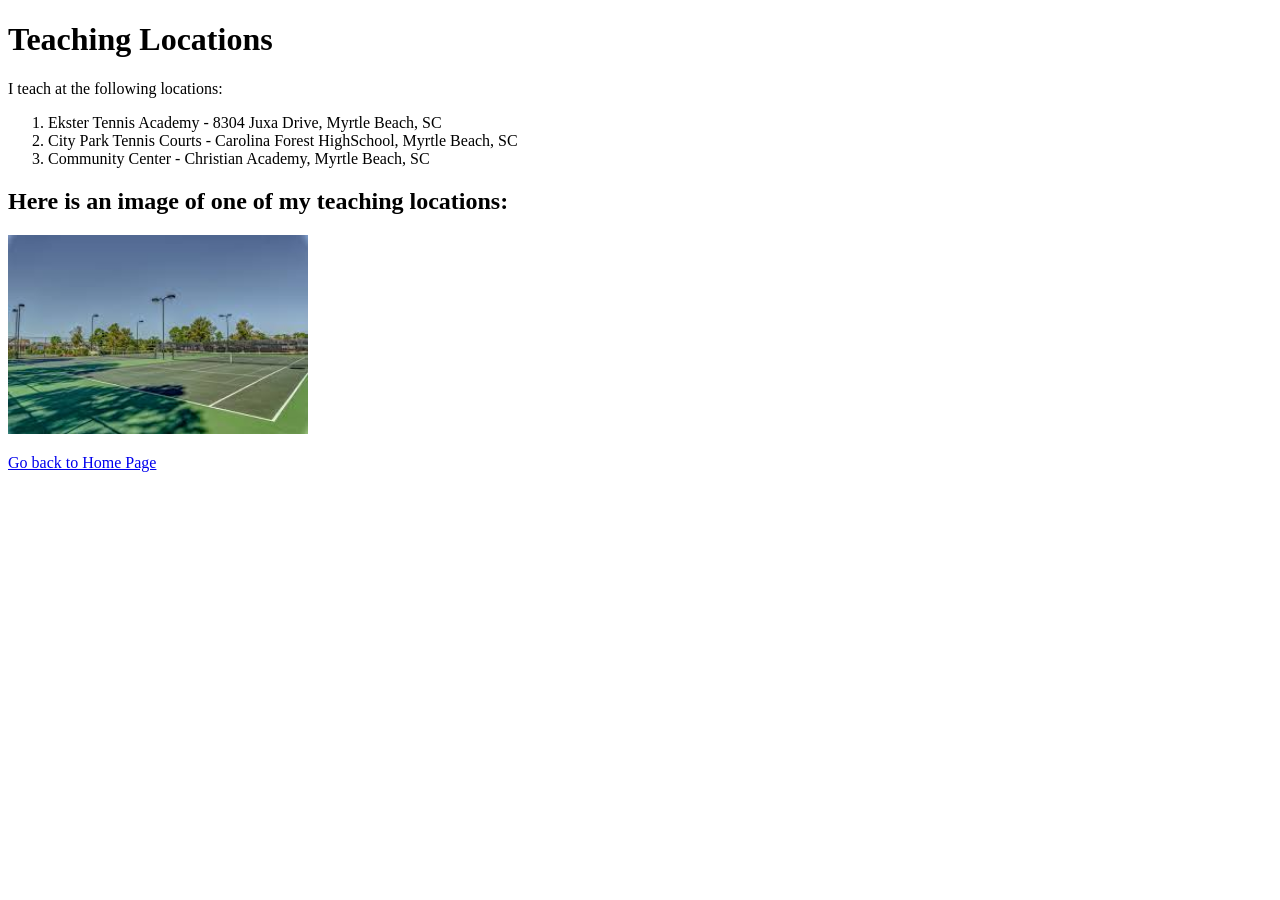
==== page2.html @ dcea82e3 "Added image and linked it properly. Co-authored-by: Copilot <copilot@github.com>" ====
<!DOCTYPE html>
<html lang="en">
<head>
    <meta charset="UTF-8">
    <title>Teaching Locations</title>
</head>
<body>

    <h1>Teaching Locations</h1>
    <p>I teach at the following locations:</p>

    <ol>
        <li>Ekster Tennis Academy - 8304 Juxa Drive, Myrtle Beach, SC</li>
        <li>City Park Tennis Courts - Carolina Forest HighSchool, Myrtle Beach, SC</li>
        <li>Community Center - Christian Academy, Myrtle Beach, SC</li>
    </ol>

    <h2>Here is an image of one of my teaching locations:</h2>
    <img src="Images/Tennis Courts.jpeg" alt="Tennis Court" width="300">

    <p>
        <a href="index.html">Go back to Home Page</a>
    </p>
</body>
</html>
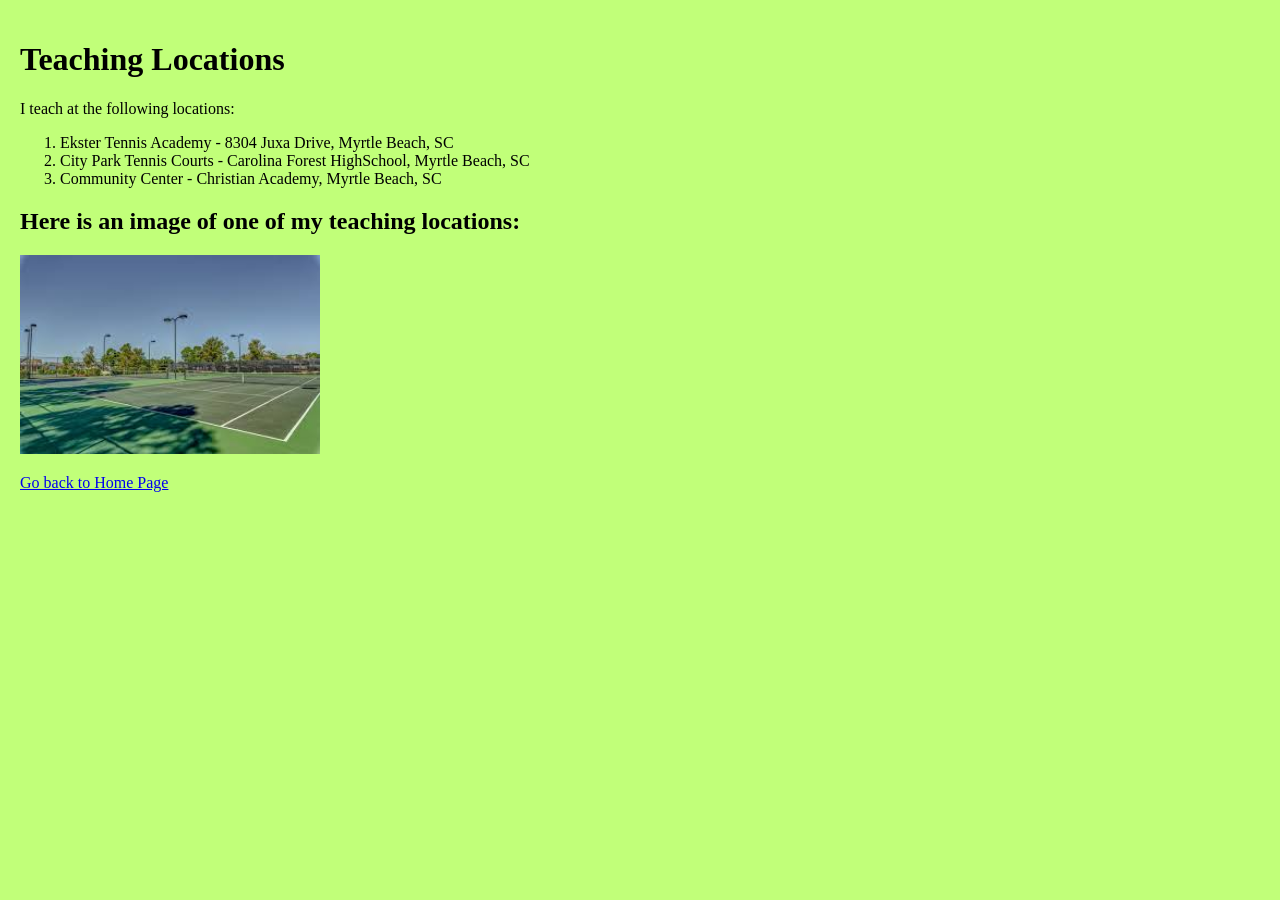
==== commit 4dde8e6b: "Changed background color to tennis ball color" ====
--- a/page2.html
+++ b/page2.html
@@ -2,11 +2,23 @@
 <html lang="en">
 <head>
     <meta charset="UTF-8">
+
+    <link rel="stylesheet" href="css/style.css">
+
     <title>Teaching Locations</title>
 </head>
 <body>
+    <!-- This is a list of my teaching locations  -->
+    
+<header>
+    <h1>Teaching Locations</h1>
+</header>
 
-    <h1>Teaching Locations</h1>
+<main>
+    
+
+
+<section>
     <p>I teach at the following locations:</p>
 
     <ol>
@@ -14,13 +26,25 @@
         <li>City Park Tennis Courts - Carolina Forest HighSchool, Myrtle Beach, SC</li>
         <li>Community Center - Christian Academy, Myrtle Beach, SC</li>
     </ol>
+</section>
 
+
+    <!-- This is an image of one of my teaching locations  -->
+<section>
     <h2>Here is an image of one of my teaching locations:</h2>
     <img src="Images/Tennis Courts.jpeg" alt="Tennis Court" width="300">
+</section>
 
+</main>
+    <!-- This is a link to go back to the home page  -->
+    
+<footer>
     <p>
         <a href="index.html">Go back to Home Page</a>
     </p>
+</footer>
+
+
 </body>
 </html>
 
--- a/css/style.css
+++ b/css/style.css
@@ -0,0 +1,8 @@
+body {
+    background-color: #c1ff79;
+    font-family:'Times New Roman', Times, serif;
+    font-size: 16px;
+    margin: 0;
+    padding: 20px;
+}
+
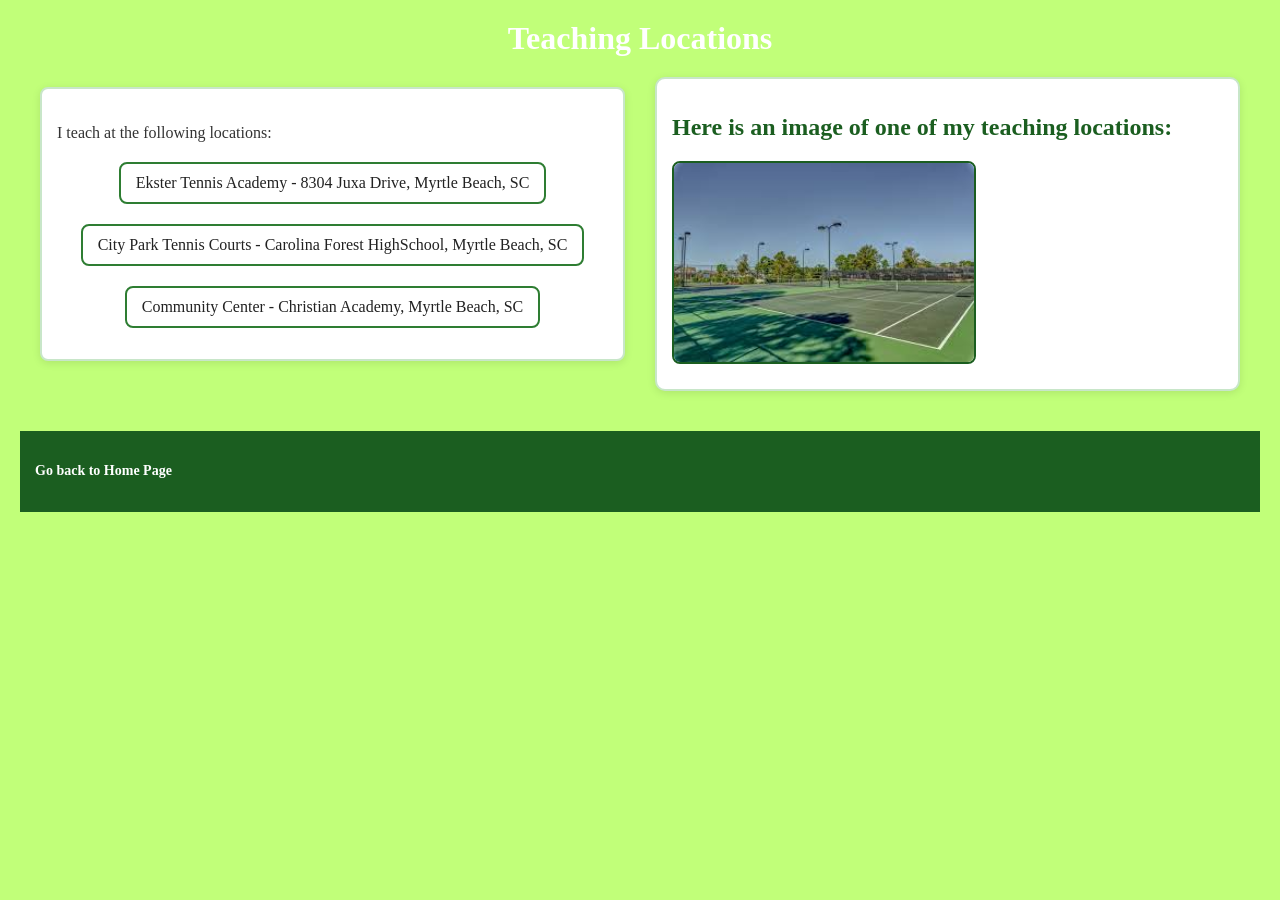
==== commit 8d4481d1: "Added many changes to css code after multiple attempts Co-authored-by: Copilot <copilot@github.com>" ====
--- a/page2.html
+++ b/page2.html
@@ -11,14 +11,14 @@
     <!-- This is a list of my teaching locations  -->
     
 <header>
-    <h1>Teaching Locations</h1>
+    <h1 class="section-title">Teaching Locations</h1>
 </header>
 
-<main>
+<main class="flex-container">
     
 
 
-<section>
+<section class="card image-section">
     <p>I teach at the following locations:</p>
 
     <ol>
@@ -30,7 +30,7 @@
 
 
     <!-- This is an image of one of my teaching locations  -->
-<section>
+<section class="card" id="img">
     <h2>Here is an image of one of my teaching locations:</h2>
     <img src="Images/Tennis Courts.jpeg" alt="Tennis Court" width="300">
 </section>
--- a/css/style.css
+++ b/css/style.css
@@ -1,8 +1,108 @@
 body {
     background-color: #c1ff79;
+    color: #222;
     font-family:'Times New Roman', Times, serif;
-    font-size: 16px;
     margin: 0;
     padding: 20px;
 }
 
+h1 {
+    text-align: center;
+    color: #1b5e20;
+}
+
+h2, h3 {
+    color: #1b5e20;
+}
+
+p {
+    line-height: 1.6;
+    text-align: left;
+    color: #333;
+}
+
+img {
+    display: block;
+    margin: 10px 0;
+    border: 2px solid #1b5e20;
+    border-radius: 8px;
+}
+
+ul, ol {
+    display: flex;
+    flex-wrap: wrap;
+    gap: 20px;
+    padding: 0;
+    list-style: none;
+    justify-content:center;
+}
+
+li {
+    background-color: #ffffff;
+    padding: 10px 15px;
+    border: 2px solid #2e7d32;
+    border-radius: 8px;
+    min-width: 150px;
+    text-align: center;
+}
+
+footer{
+    margin-top: 20px;
+    text-align: center;
+    font-size: 14px;
+    padding: 15px;
+    background-color: #1b5e20;
+}
+
+#big {
+    background-color: #1b5e20;
+    color: white;
+    padding: 25px;
+    text-align: center;
+}
+
+.section-title {
+    margin: 0;
+    color: white;
+}
+
+.flex-container {
+    display: flex;
+    gap: 30px;
+    padding: 20px;
+    align-items: flex-start;
+}
+
+.card {
+    background-color: white;
+    padding: 15px;
+    border-radius: 10px;
+    border: 2px solid #c8e6c9;
+    flex: 1;
+    box-shadow: 0 2px 8px rgba(0, 0, 0, 0.1);
+}
+
+#info {
+    border-left: 6px solid #1b5e20;
+}
+
+#courts {
+    border-left: 6px solid #2e7d32;
+}
+
+.image-section {
+    display: block;
+    margin-top: 10px;
+    border-radius: 8px;
+}
+
+footer a {
+    color: white;
+    text-decoration: none;
+    font-weight:bold;
+}
+
+#main-content {
+    max-width: 1000px;
+    margin: 0 auto;
+}
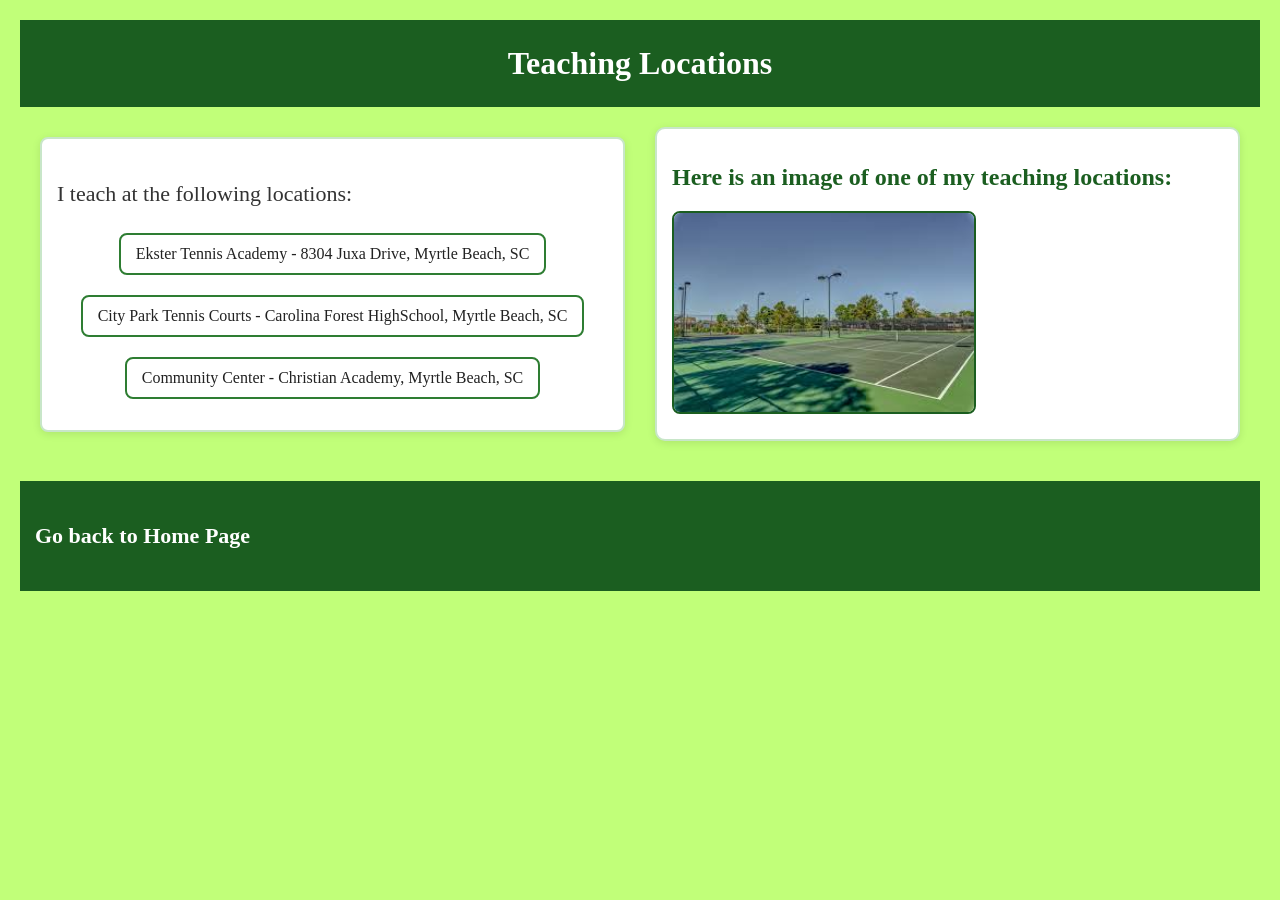
==== commit 80b2215b: "Added Heading color changes to second page" ====
--- a/page2.html
+++ b/page2.html
@@ -10,13 +10,12 @@
 <body>
     <!-- This is a list of my teaching locations  -->
     
-<header>
+<header id="big">
     <h1 class="section-title">Teaching Locations</h1>
 </header>
 
 <main class="flex-container">
     
-
 
 <section class="card image-section">
     <p>I teach at the following locations:</p>
--- a/css/style.css
+++ b/css/style.css
@@ -19,6 +19,7 @@
     line-height: 1.6;
     text-align: left;
     color: #333;
+    font-size: 22px;
 }
 
 img {
@@ -105,4 +106,17 @@
 #main-content {
     max-width: 1000px;
     margin: 0 auto;
-}+}
+
+@media (max-width: 600px) {
+  body {
+    font-size: 16px;
+  }
+}
+
+@media (max-width: 600px) {
+        .flex-container {
+          flex-direction: column;
+          align-items: center;
+        }
+    }
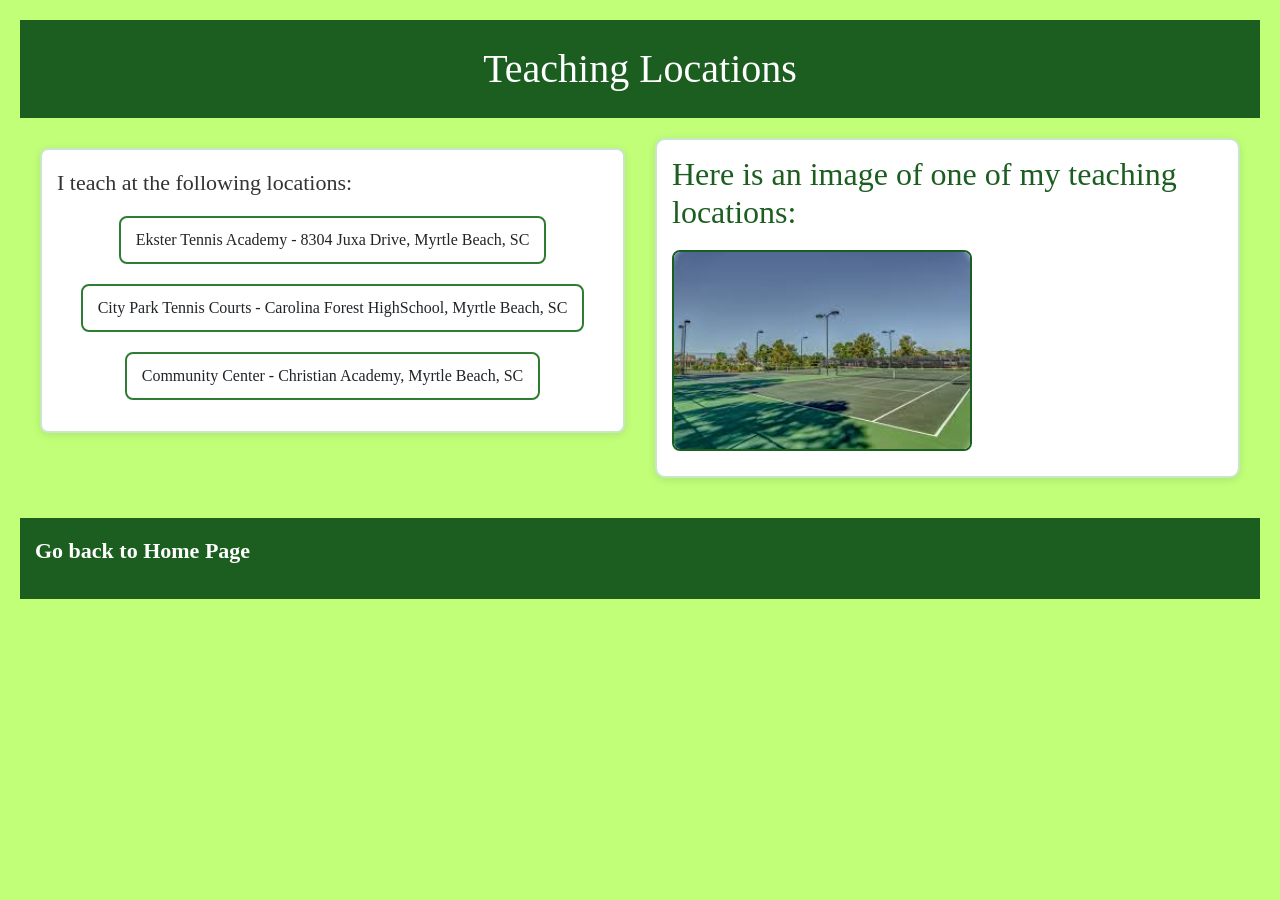
==== commit 047d663d: "Added bootstrap to html files" ====
--- a/page2.html
+++ b/page2.html
@@ -2,14 +2,16 @@
 <html lang="en">
 <head>
     <meta charset="UTF-8">
+
+      <link href="https://cdn.jsdelivr.net/npm/bootstrap@5.3.3/dist/css/bootstrap.min.css" rel="stylesheet" integrity="sha384-QWTKZyjpPEjISv5WaRU9OFeRpok6YctnYmDr5pNlyT2bRjXh0JMhjY6hW+ALEwIH" crossorigin="anonymous">
 
     <link rel="stylesheet" href="css/style.css">
 
     <title>Teaching Locations</title>
 </head>
 <body>
+
     <!-- This is a list of my teaching locations  -->
-    
 <header id="big">
     <h1 class="section-title">Teaching Locations</h1>
 </header>
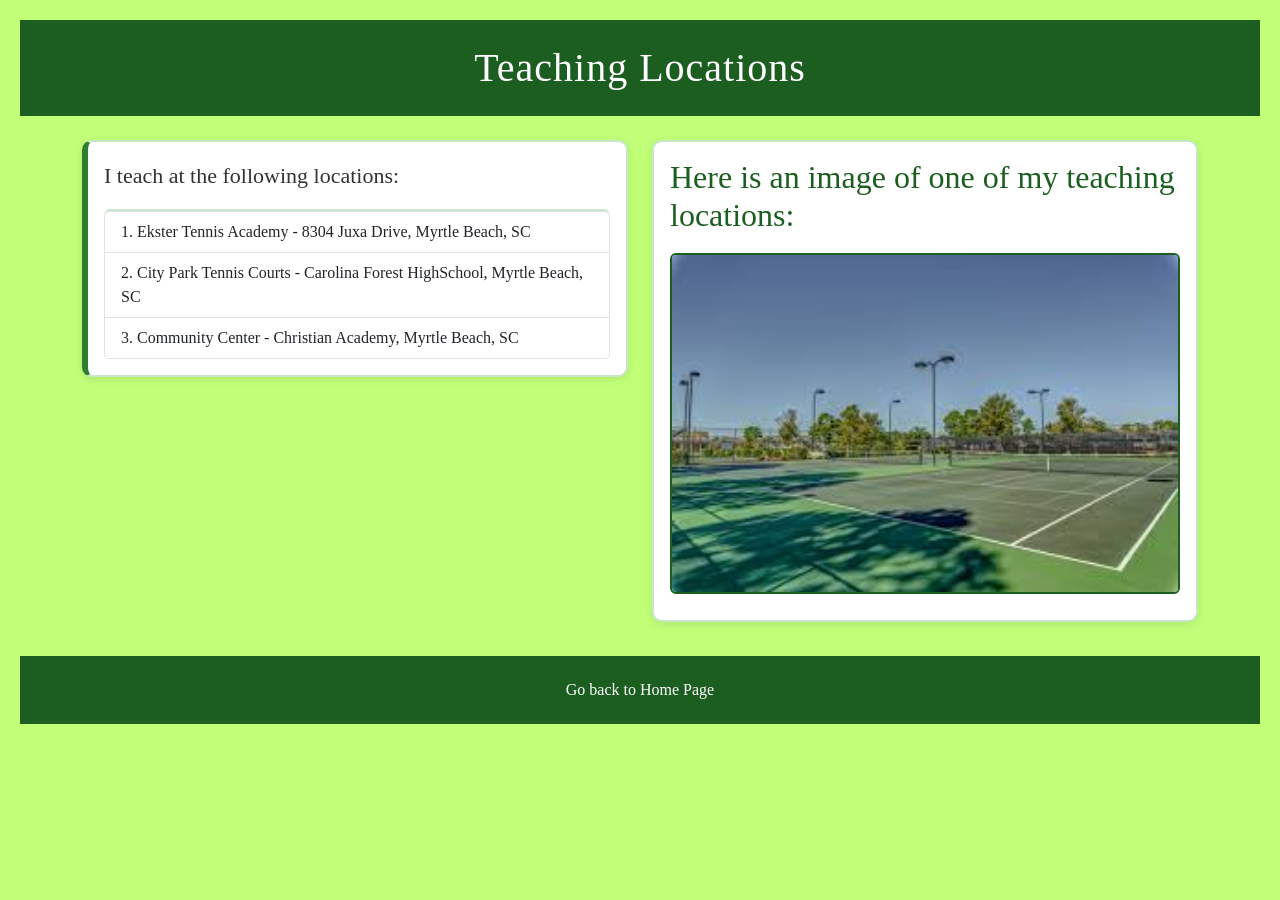
==== commit 8760867b: "Made lots of changes to the css code and page 2 to change the button layouts and to have floating ic" ====
--- a/page2.html
+++ b/page2.html
@@ -3,8 +3,10 @@
 <head>
     <meta charset="UTF-8">
 
-      <link href="https://cdn.jsdelivr.net/npm/bootstrap@5.3.3/dist/css/bootstrap.min.css" rel="stylesheet" integrity="sha384-QWTKZyjpPEjISv5WaRU9OFeRpok6YctnYmDr5pNlyT2bRjXh0JMhjY6hW+ALEwIH" crossorigin="anonymous">
+    <!-- Adding bootstrap to code -->
+    <link href="https://cdn.jsdelivr.net/npm/bootstrap@5.3.3/dist/css/bootstrap.min.css" rel="stylesheet" integrity="sha384-QWTKZyjpPEjISv5WaRU9OFeRpok6YctnYmDr5pNlyT2bRjXh0JMhjY6hW+ALEwIH" crossorigin="anonymous">
 
+    <!-- Linking my custom css file-->
     <link rel="stylesheet" href="css/style.css">
 
     <title>Teaching Locations</title>
@@ -12,37 +14,41 @@
 <body>
 
     <!-- This is a list of my teaching locations  -->
-<header id="big">
+<header id="big" class="text-center p-4">
     <h1 class="section-title">Teaching Locations</h1>
 </header>
 
-<main class="flex-container">
+<main class="container mt-4">
     
 
-<section class="card image-section">
+<div class="row g-4">
+
+<section class="col-md-6">
+    <div class="card p-3" id="courts">
     <p>I teach at the following locations:</p>
 
-    <ol>
-        <li>Ekster Tennis Academy - 8304 Juxa Drive, Myrtle Beach, SC</li>
-        <li>City Park Tennis Courts - Carolina Forest HighSchool, Myrtle Beach, SC</li>
-        <li>Community Center - Christian Academy, Myrtle Beach, SC</li>
+    <ol class="list-group list-group-numbered">
+        <li class="list-group-item">Ekster Tennis Academy - 8304 Juxa Drive, Myrtle Beach, SC</li>
+        <li class="list-group-item">City Park Tennis Courts - Carolina Forest HighSchool, Myrtle Beach, SC</li>
+        <li class="list-group-item">Community Center - Christian Academy, Myrtle Beach, SC</li>
     </ol>
+</div>
 </section>
 
 
     <!-- This is an image of one of my teaching locations  -->
-<section class="card" id="img">
+<section class="col-md-6">
+    <div class="card p-3">
     <h2>Here is an image of one of my teaching locations:</h2>
-    <img src="Images/Tennis Courts.jpeg" alt="Tennis Court" width="300">
+    <img src="Images/Tennis Courts.jpeg" alt="Tennis Court" class="img-fluid rounded">
+    </div>
 </section>
 
 </main>
     <!-- This is a link to go back to the home page  -->
     
-<footer>
-    <p>
-        <a href="index.html">Go back to Home Page</a>
-    </p>
+<footer class="text-center p-3 mt-4">
+        <a href="index.html" class="btn btn-light">Go back to Home Page</a>
 </footer>
 
 
--- a/css/style.css
+++ b/css/style.css
@@ -29,23 +29,21 @@
     border-radius: 8px;
 }
 
-ul, ol {
-    display: flex;
-    flex-wrap: wrap;
-    gap: 20px;
+ul:not(.list-group), 
+ol:not(.list-group) {
     padding: 0;
     list-style: none;
-    justify-content:center;
 }
 
+/******************************
 li {
-    background-color: #ffffff;
     padding: 10px 15px;
     border: 2px solid #2e7d32;
     border-radius: 8px;
     min-width: 150px;
     text-align: center;
 }
+********************************/
 
 footer{
     margin-top: 20px;
@@ -58,8 +56,9 @@
 #big {
     background-color: #1b5e20;
     color: white;
-    padding: 25px;
+    padding: 30px;
     text-align: center;
+    letter-spacing:1px;
 }
 
 .section-title {
@@ -67,12 +66,14 @@
     color: white;
 }
 
+/****************************
 .flex-container {
     display: flex;
     gap: 30px;
     padding: 20px;
     align-items: flex-start;
 }
+*****************************/
 
 .card {
     background-color: white;
@@ -81,6 +82,7 @@
     border: 2px solid #c8e6c9;
     flex: 1;
     box-shadow: 0 2px 8px rgba(0, 0, 0, 0.1);
+    margin-bottom: 10px;
 }
 
 #info {
@@ -119,4 +121,28 @@
           flex-direction: column;
           align-items: center;
         }
-    }+    }
+
+.card:hover {
+    transform: translateY(-5px);
+    transition:0.3s;
+}
+
+.btn {
+    background-color: #1b5e20;
+    color: white;
+    border:none;
+}
+
+.btn:hover {
+    background-color: #2e7d32;
+}
+
+.skill-box {
+    padding: 10px 15px;
+    border: 2px solid #2e7d32;
+    border-radius: 8px;
+    min-width: 150px;
+    text-align: center;
+    background: color white;
+}
